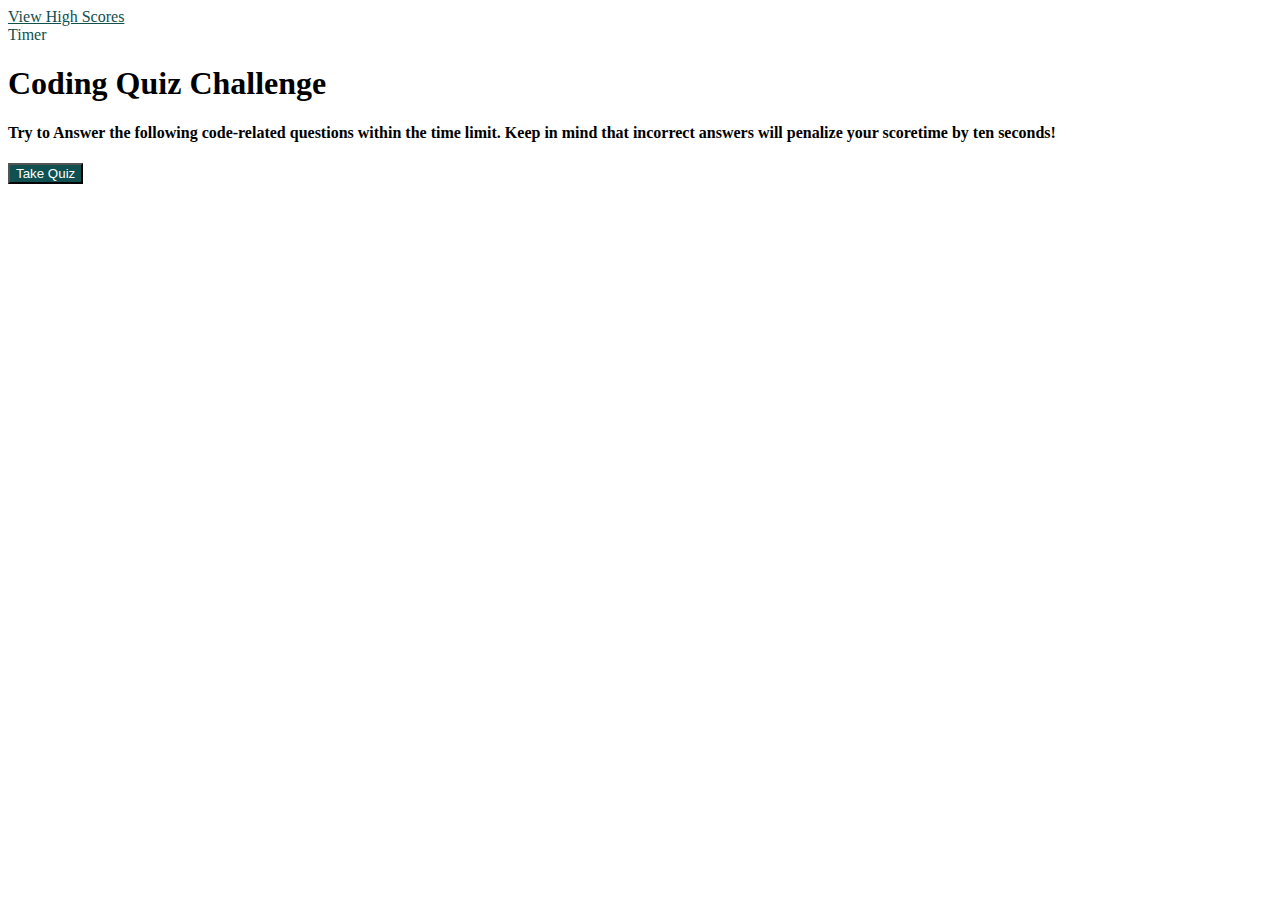
==== index.html @ 7aca1d65 "JS file relocated, questions array added, credit noted in readme" ====
<!DOCTYPE html>
<html lang="en">

<head>
    <meta charset="UTF-8">
    <meta name="viewport" content="width=device-width, initial-scale=1.0">
    <title>Code Quiz</title>
    <link rel="stylesheet" href="https://stackpath.bootstrapcdn.com/bootstrap/4.5.0/css/bootstrap.min.css"
        integrity="sha384-9aIt2nRpC12Uk9gS9baDl411NQApFmC26EwAOH8WgZl5MYYxFfc+NcPb1dKGj7Sk" crossorigin="anonymous">
    <link rel="stylesheet" href="assets/CSS/main.css" type="text/css">
</head>

<body>
    <header>
        <a href="" class="float-left ml-2">View High Scores</a>
        <section class="float-right mr-2" id="counter">Timer</section>
    </header>
    <main class="container">
        <section class="row">
            <h1 class="text-center col-12 mt-5" id="gameTitle">Coding Quiz Challenge</h1>
            <h4 class="text-center col-12 mt-5" id="questions">Try to Answer the following code-related questions within
                the time
                limit. Keep in mind that incorrect answers will penalize your scoretime by ten seconds!</h4>
            <section class="btn col-2 offset-5 mt-3" id="responses">
                <button onclick="startQuiz()" type="button" class= "button" id="buttons">Take Quiz</button>
            </section>
        </section>
    </main>

   
    <script src="main.js"></script>
</body>

</html>
---- assets/CSS/main.css ----
header{
    color: rgb(16, 80, 80);
    font-size: medium;
}

a:active{
    color: rgb(16, 80, 80);
}

a:visited{
    color: rgb(16, 80, 80);
}

.button {
    background-color: rgb(16, 80, 80);
    color: white;
}
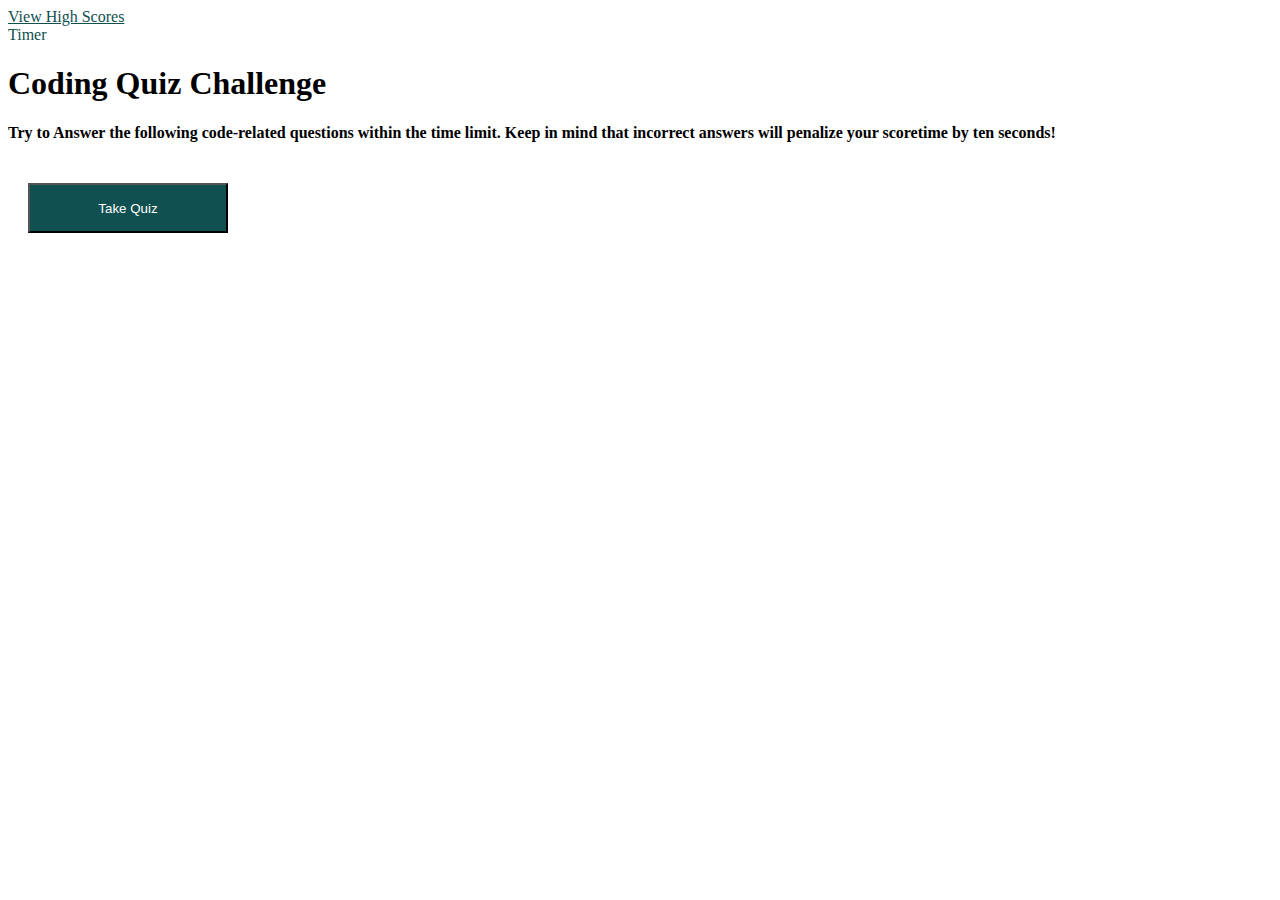
==== commit 332160c0: "check answer function added" ====
--- a/index.html
+++ b/index.html
@@ -17,12 +17,12 @@
     </header>
     <main class="container">
         <section class="row">
-            <h1 class="text-center col-12 mt-5" id="gameTitle">Coding Quiz Challenge</h1>
-            <h4 class="text-center col-12 mt-5" id="questions">Try to Answer the following code-related questions within
+            <h1 class="text-center col-12 mt-5" id="header">Coding Quiz Challenge</h1>
+            <h4 class="text-center col-12 mt-5" id="secondary">Try to Answer the following code-related questions within
                 the time
                 limit. Keep in mind that incorrect answers will penalize your scoretime by ten seconds!</h4>
-            <section class="btn col-2 offset-5 mt-3" id="responses">
-                <button onclick="startQuiz()" type="button" class= "button" id="buttons">Take Quiz</button>
+            <section class="m-auto mt-3" id="responses">
+                <button type="button" class= "button" id="starter">Take Quiz</button>
             </section>
         </section>
     </main>
--- a/assets/CSS/main.css
+++ b/assets/CSS/main.css
@@ -3,15 +3,16 @@
     font-size: medium;
 }
 
-a:active{
+a:active, a:visited{
     color: rgb(16, 80, 80);
 }
 
-a:visited{
-    color: rgb(16, 80, 80);
-}
-
-.button {
+button {
     background-color: rgb(16, 80, 80);
     color: white;
-}+    padding: 15px;
+    width: 200px;
+    height: 50px;
+    float: left;
+    margin: 20px;
+}
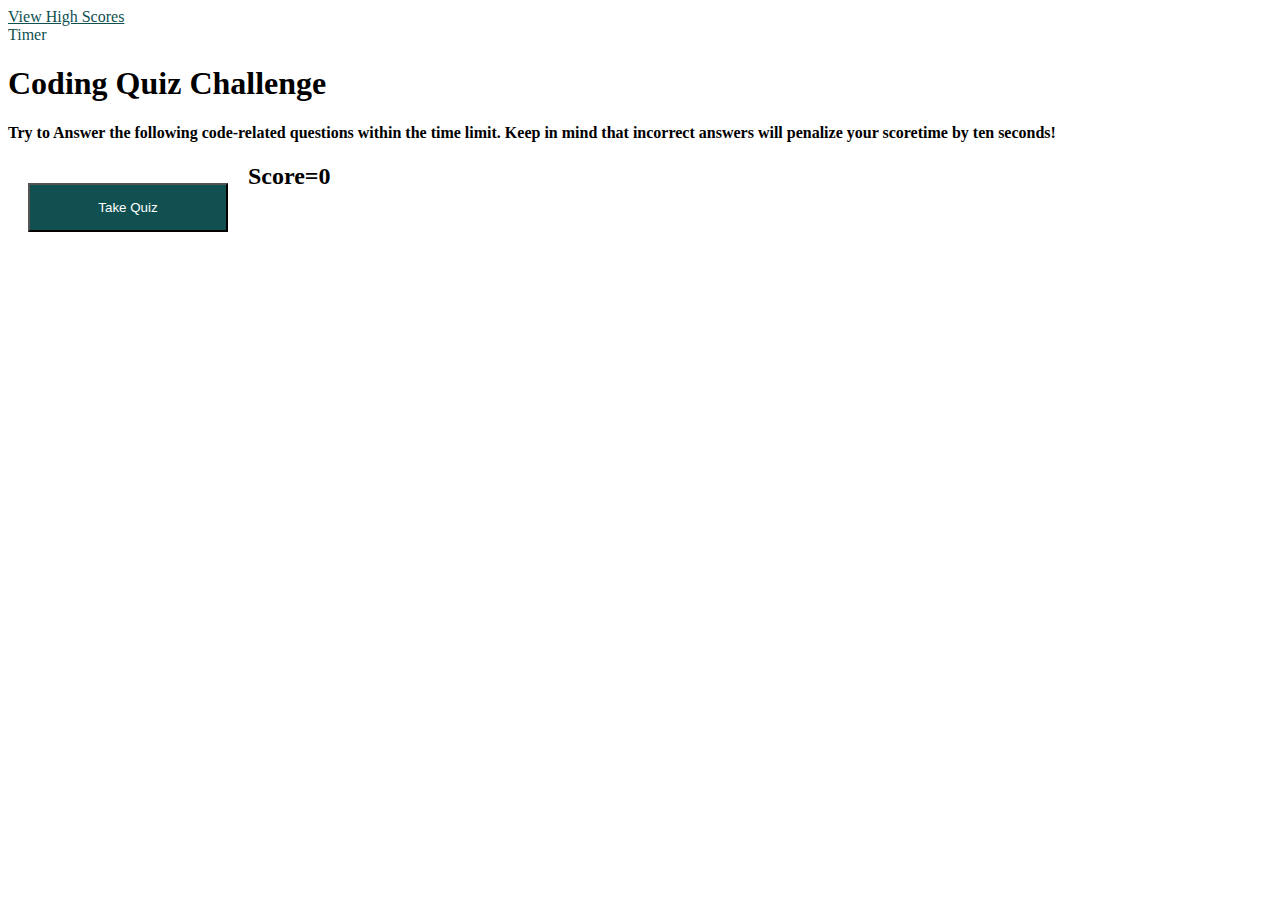
==== commit c8081ff4: "for loop for questions completeted, end page function made" ====
--- a/index.html
+++ b/index.html
@@ -21,9 +21,18 @@
             <h4 class="text-center col-12 mt-5" id="secondary">Try to Answer the following code-related questions within
                 the time
                 limit. Keep in mind that incorrect answers will penalize your scoretime by ten seconds!</h4>
-            <section class="m-auto mt-3" id="responses">
-                <button type="button" class= "button" id="starter">Take Quiz</button>
+            <section class="btn m-auto mt-3" id="responses">
+                <button type="button" class= "begin" id="starter">Take Quiz</button>
+                <button type="button" class= "button" id="buttonOne">Take Quiz</button>
+                <div></div>
+                <button type="button" class= "button" id="buttonTwo">Take Quiz</button>
+                <div></div>
+                <button type="button" class= "button" id="buttonThree">Take Quiz</button>
+                <div></div>
+                <button type="button" class= "button" id="buttonFour">Take Quiz</button>
             </section>
+            <div></div>
+            <h2 id="scoreHead" class="col-12 text-center">Score=<span id="score">0</span></h2>
         </section>
     </main>
 
--- a/assets/CSS/main.css
+++ b/assets/CSS/main.css
@@ -12,7 +12,10 @@
     color: white;
     padding: 15px;
     width: 200px;
-    height: 50px;
     float: left;
     margin: 20px;
 }
+
+#buttonOne, #buttonTwo, #buttonThree, #buttonFour{
+    display:none;
+}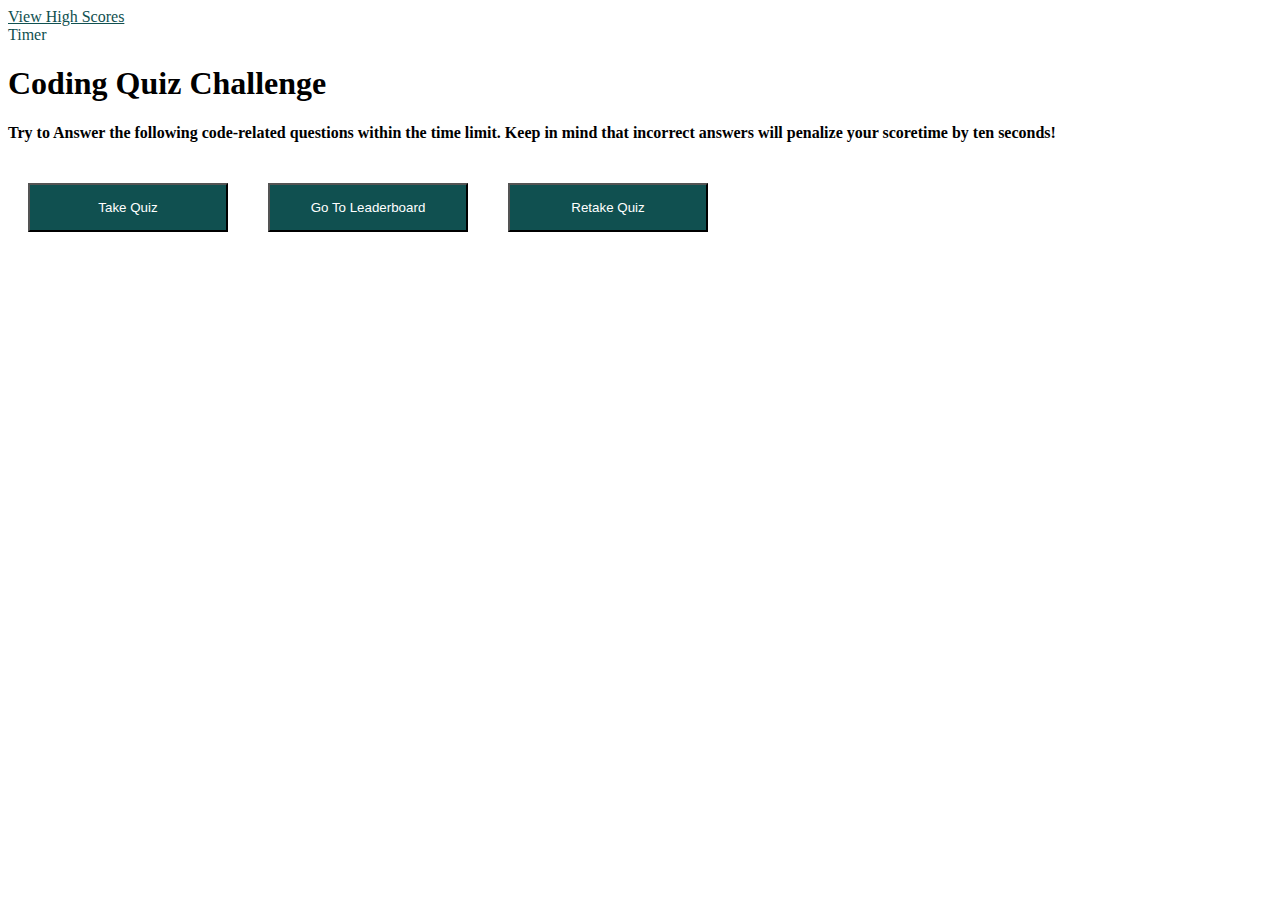
==== commit c12dc880: "leaderboard page made, rough draft of leaderboard array functions written" ====
--- a/index.html
+++ b/index.html
@@ -30,6 +30,10 @@
                 <button type="button" class= "button" id="buttonThree">Take Quiz</button>
                 <div></div>
                 <button type="button" class= "button" id="buttonFour">Take Quiz</button>
+                <div></div>
+                <button type="button" class= "button" id="LeaderBoard">Go To Leaderboard</button>
+                <div></div>
+                <button type="button" class= "button" id="Retake">Retake Quiz</button>
             </section>
             <div></div>
             <h2 id="scoreHead" class="col-12 text-center">Score=<span id="score">0</span></h2>
--- a/assets/CSS/main.css
+++ b/assets/CSS/main.css
@@ -16,6 +16,7 @@
     margin: 20px;
 }
 
-#buttonOne, #buttonTwo, #buttonThree, #buttonFour{
+#scoreHead, #buttonOne, #buttonTwo, #buttonThree, #buttonFour{
     display:none;
-}+}
+
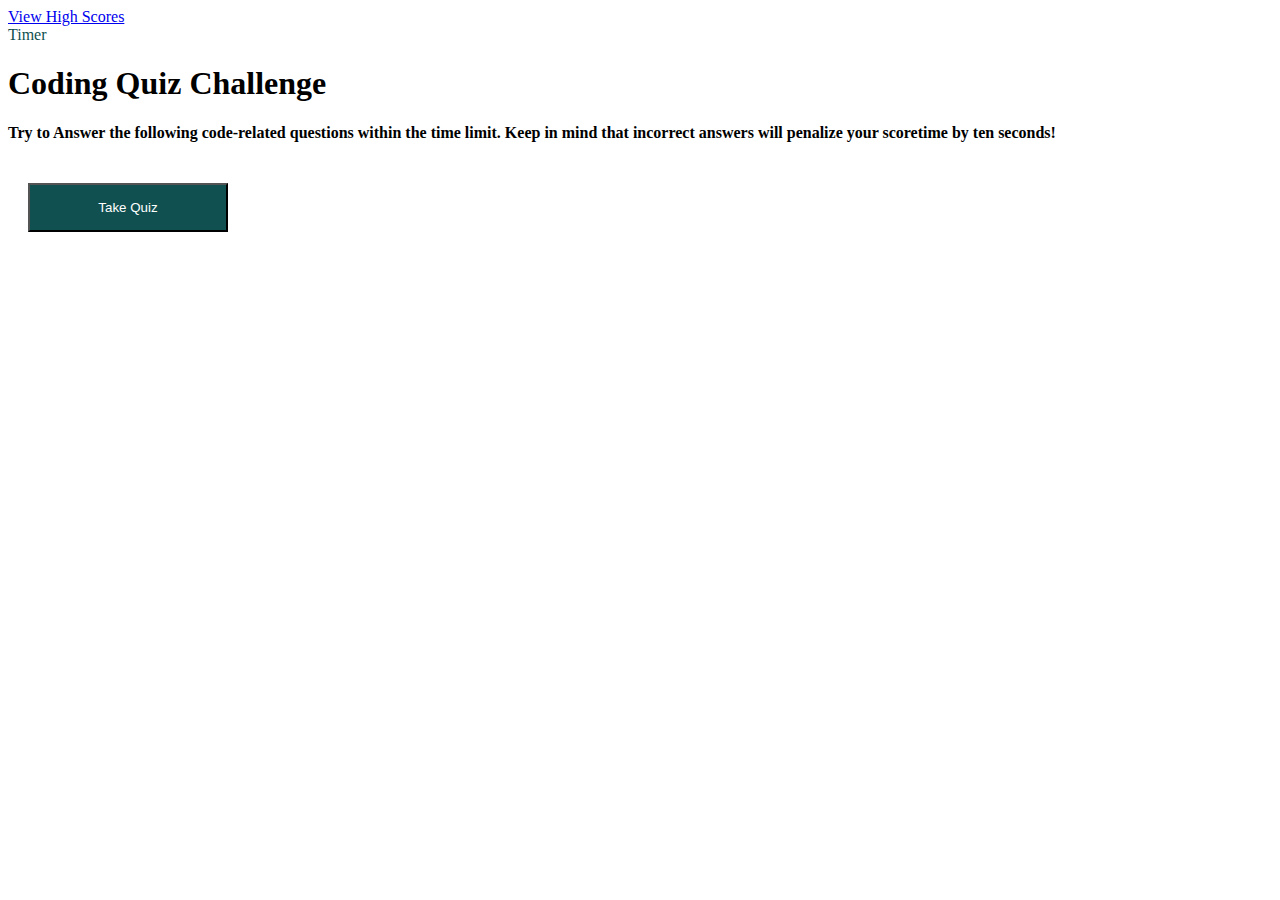
==== commit 85871ff3: "quiz now ends when questions are finished" ====
--- a/index.html
+++ b/index.html
@@ -12,16 +12,16 @@
 
 <body>
     <header>
-        <a href="" class="float-left ml-2">View High Scores</a>
+        <a href="highScorePage.html" class="float-left ml-2">View High Scores</a>
         <section class="float-right mr-2" id="counter">Timer</section>
     </header>
     <main class="container">
-        <section class="row">
+        <section class="row d-flex">
             <h1 class="text-center col-12 mt-5" id="header">Coding Quiz Challenge</h1>
             <h4 class="text-center col-12 mt-5" id="secondary">Try to Answer the following code-related questions within
                 the time
                 limit. Keep in mind that incorrect answers will penalize your scoretime by ten seconds!</h4>
-            <section class="btn m-auto mt-3" id="responses">
+            <section class="btn m-auto mt-1" id="responses">
                 <button type="button" class= "begin" id="starter">Take Quiz</button>
                 <button type="button" class= "button" id="buttonOne">Take Quiz</button>
                 <div></div>
@@ -31,9 +31,9 @@
                 <div></div>
                 <button type="button" class= "button" id="buttonFour">Take Quiz</button>
                 <div></div>
-                <button type="button" class= "button" id="LeaderBoard">Go To Leaderboard</button>
+                <button type="button" class= "button" id="leaderboard" onclick="window.location='highScorePage.html';">View Leaderboard</button>
                 <div></div>
-                <button type="button" class= "button" id="Retake">Retake Quiz</button>
+                <button type="button" class= "button" onclick="window.location='index.html';" id="retake">Retake Quiz</button>
             </section>
             <div></div>
             <h2 id="scoreHead" class="col-12 text-center">Score=<span id="score">0</span></h2>
--- a/assets/CSS/main.css
+++ b/assets/CSS/main.css
@@ -20,3 +20,7 @@
     display:none;
 }
 
+#leaderboard, #retake {
+    display: none;
+}
+
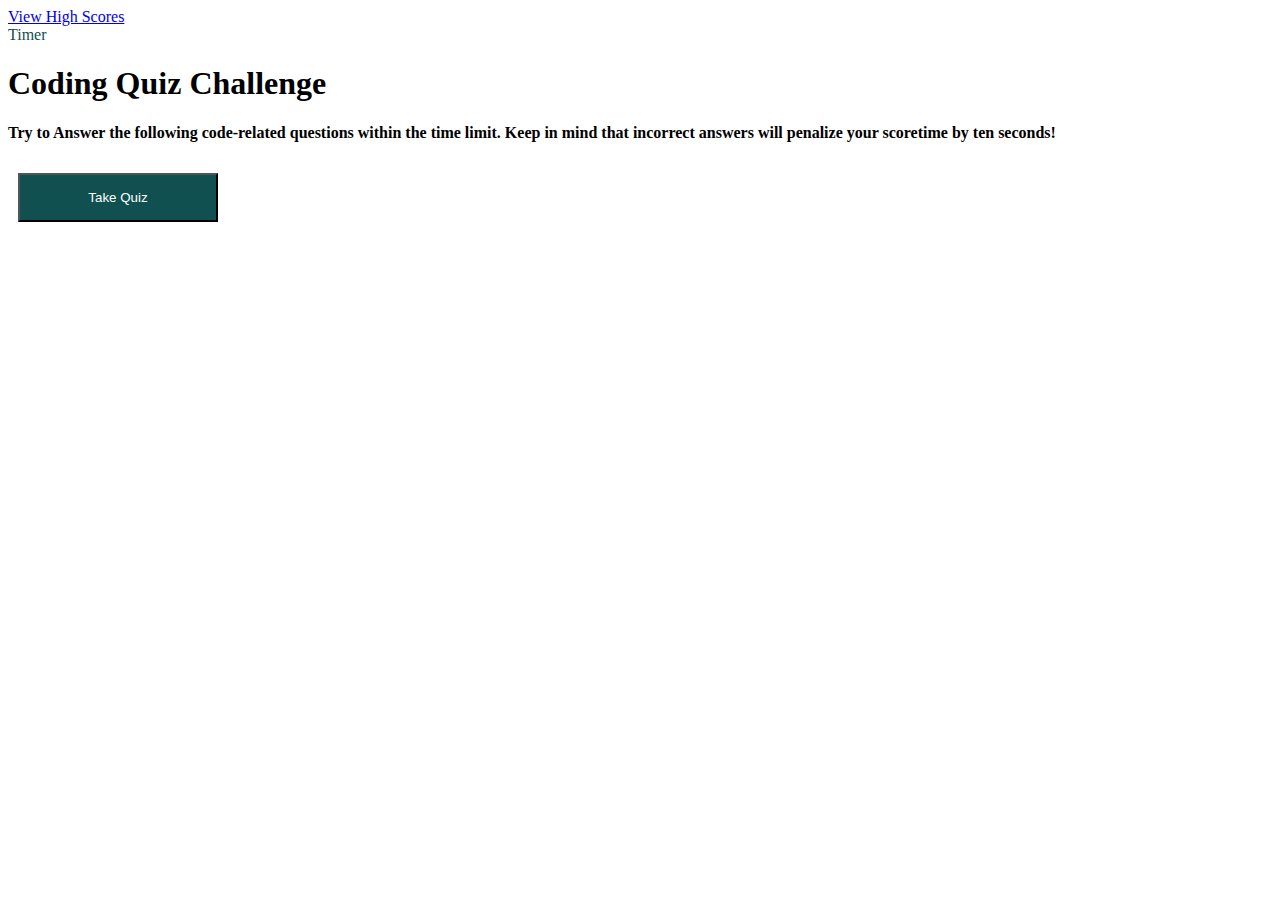
==== commit 9494d408: "restyled" ====
--- a/index.html
+++ b/index.html
@@ -17,30 +17,32 @@
     </header>
     <main class="container">
         <section class="row d-flex">
-            <h1 class="text-center col-12 mt-5" id="header">Coding Quiz Challenge</h1>
-            <h4 class="text-center col-12 mt-5" id="secondary">Try to Answer the following code-related questions within
+            <h1 class="text-center col-12 mt-4" id="header">Coding Quiz Challenge</h1>
+            <h4 class="text-center col-12 mt-4" id="secondary">Try to Answer the following code-related questions within
                 the time
                 limit. Keep in mind that incorrect answers will penalize your scoretime by ten seconds!</h4>
             <section class="btn m-auto mt-1" id="responses">
-                <button type="button" class= "begin" id="starter">Take Quiz</button>
-                <button type="button" class= "button" id="buttonOne">Take Quiz</button>
+                <button type="button" class="begin" id="starter">Take Quiz</button>
+                <button type="button" class="button" id="buttonOne">Take Quiz</button>
                 <div></div>
-                <button type="button" class= "button" id="buttonTwo">Take Quiz</button>
+                <button type="button" class="button" id="buttonTwo">Take Quiz</button>
                 <div></div>
-                <button type="button" class= "button" id="buttonThree">Take Quiz</button>
+                <button type="button" class="button" id="buttonThree">Take Quiz</button>
                 <div></div>
-                <button type="button" class= "button" id="buttonFour">Take Quiz</button>
+                <button type="button" class="button" id="buttonFour">Take Quiz</button>
                 <div></div>
-                <button type="button" class= "button" id="leaderboard" onclick="window.location='highScorePage.html';">View Leaderboard</button>
+                <button type="button" class="button" id="leaderboard"
+                    onclick="window.location='highScorePage.html';">View Leaderboard</button>
                 <div></div>
-                <button type="button" class= "button" onclick="window.location='index.html';" id="retake">Retake Quiz</button>
+                <button type="button" class="button" onclick="window.location='index.html';" id="retake">Retake
+                    Quiz</button>
             </section>
             <div></div>
             <h2 id="scoreHead" class="col-12 text-center">Score=<span id="score">0</span></h2>
         </section>
     </main>
 
-   
+
     <script src="main.js"></script>
 </body>
 
--- a/assets/CSS/main.css
+++ b/assets/CSS/main.css
@@ -13,7 +13,7 @@
     padding: 15px;
     width: 200px;
     float: left;
-    margin: 20px;
+    margin: 10px;
 }
 
 #scoreHead, #buttonOne, #buttonTwo, #buttonThree, #buttonFour{
